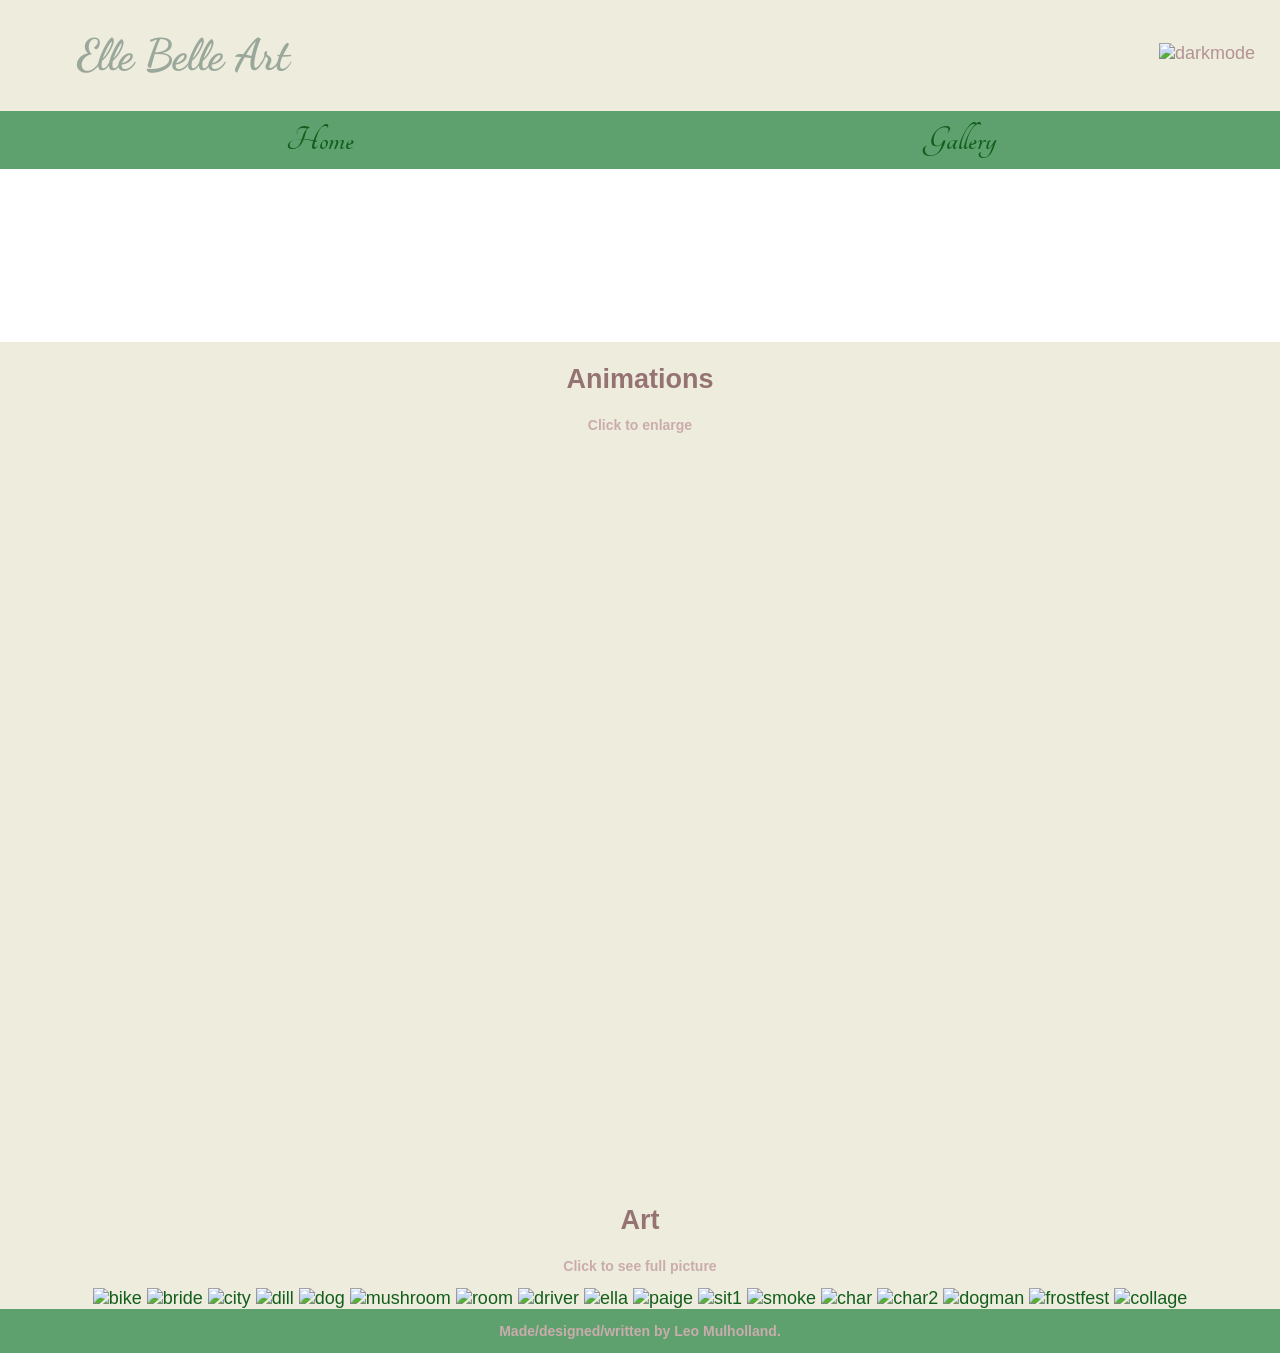
==== other.html @ f19eae2d "Add files via upload" ====
<!DOCTYPE html>
<html lang="en">
<head>
    <meta charset="UTF-8">
    <meta name="viewport" content="width=device-width, initial-scale=1.0">
    <title>Test</title>
    <link rel="stylesheet" href="styles.css">

    <!-- fonts -->

    <link rel="preconnect" href="https://fonts.googleapis.com">
    <link rel="preconnect" href="https://fonts.gstatic.com" crossorigin>
    <link href="https://fonts.googleapis.com/css2?family=Dancing+Script:wght@400..700&display=swap" rel="stylesheet">
    <link href="https://fonts.googleapis.com/css2?family=Tangerine:wght@400;700&display=swap" rel="stylesheet">
</head>
<body>
    <div id="GalID">
        <header>
            <h1>Elle Belle Art</h1>
            <img id="dark-mode" src="imgs/icon/darkmode.png" onclick="toggleImage()" height="25" alt="darkmode">
        </header>

        <nav>
            <ul>
                <li class="nav-item"><a href="index.html" class="nav-link">Home</a></li>
                <li class="nav-item"><a href="#" class="nav-link">Gallery</a></li>
            </ul>
        </nav>
        <div class="bannerGal"><p>Gallery</p></div>
        <main>
            <h2>Animations</h2><p>Click to enlarge</p>

            <a href="imgs/mov/ball.mp4"><video width="320" height="240" loop autoplay muted><source src="imgs/mov/ball.mp4" type="video/mp4">Your browser does not support the video tag.</video></a>
            <a href="imgs/mov/dream.mp4"><video width="320" height="240" loop autoplay muted><source src="imgs/mov/dream.mp4" type="video/mp4">Your browser does not support the video tag.</video></a>
            <a href="imgs/mov/EmotionalHeadTurn.mp4"><video width="320" height="240" loop autoplay muted><source src="imgs/mov/EmotionalHeadTurn.mp4" type="video/mp4">Your browser does not support the video tag.</video></a>
            <a href="imgs/mov/flour.mp4"><video width="320" height="240" loop autoplay muted><source src="imgs/mov/flour.mp4" type="video/mp4">Your browser does not support the video tag.</video></a>
            <a href="imgs/mov/HeadTurn.mp4"><video width="320" height="240" loop autoplay muted><source src="imgs/mov/HeadTurn.mp4" type="video/mp4">Your browser does not support the video tag.</video></a>
            <a href="imgs/mov/Tuff!.mp4"><video width="320" height="240" loop autoplay muted><source src="imgs/mov/Tuff!.mp4" type="video/mp4">Your browser does not support the video tag.</video></a>
            <a href="imgs/mov/wink.mp4"><video width="320" height="240" loop autoplay muted><source src="imgs/mov/wink.mp4" type="video/mp4">Your browser does not support the video tag.</video></a>
            <br>

            <h2>Art</h2><p>Click to see full picture</p>

            <a href="imgs/pic/bike.png"><img src="imgs/pic/biketh.png" alt="bike"></a>
            <a href="imgs/pic/bride.JPG"><img src="imgs/pic/brideth.png" alt="bride"></a>
            <a href="imgs/pic/city.png"><img src="imgs/pic/cityth.png" alt="city"></a>
            <a href="imgs/pic/dill.png"><img src="imgs/pic/dillth.png" alt="dill"></a>
            <a href="imgs/pic/dog.png"><img src="imgs/pic/dogth.png" alt="dog"></a>
            <a href="imgs/pic/mushroom.JPG"><img src="imgs/pic/mushroomth.png" alt="mushroom"></a>
            <a href="imgs/pic/room.png"> <img src="imgs/pic/roomth.png" alt="room"></a>
            <a href="imgs/pic/driver.JPG"><img src="imgs/pic/driverth.png" alt="driver"></a>
            <a href="imgs/pic/ella.png"><img src="imgs/pic/ellath.png" alt="ella"></a>
            <a href="imgs/pic/paige.png"><img src="imgs/pic/paige2.png" alt="paige"></a>
            <a href="imgs/pic/sit1.png"><img src="imgs/pic/sit2.png" alt="sit1"></a>
            <a href="imgs/pic/smoke.JPG"><img src="imgs/pic/smoketh.png" alt="smoke"></a>
            <a href="imgs/pic/char.PNG"><img src="imgs/pic/charth.PNG" alt="char"></a>
            <a href="imgs/pic/char2.PNG"><img src="imgs/pic/char2th.PNG" alt="char2"></a>
            <a href="imgs/pic/dogman.PNG"><img src="imgs/pic/dogmanth.PNG" alt="dogman"></a>
            <a href="imgs/pic/frostfest.PNG"><img src="imgs/pic/frostfestth.PNG" alt="frostfest"></a>
            <a href="imgs/pic/collage.png"><img src="imgs/pic/collageth.png" alt="collage"></a>
        </main>

        <footer>
            <p>Made/designed/written by Leo Mulholland.</p>
        </footer>
    </div>
    <script src="main.js"></script>
</body>
</html>
---- styles.css ----
:root{
			font-size: 18px;
			--bgcolor: #eeecdd;
            --dmbgcolor: #383730;
            --fancyfont: 'dancing script';
	}

    .dark-mode header{
        background-color: black;
    }

    .dark-mode nav{
        background-color: #2e5036;
    }

    .dark-mode nav ul li:hover{
        background-color: #41774e;
    }

    .dark-mode nav ul li:hover a{
        color: #45db59;
        text-decoration: none;
    }

    .dark-mode a{
        color: #33803d;
        text-decoration: none;
    }

    .dark-mode main,
    .dark-mode .side{
        background-color: var(--dmbgcolor);
    }

    .dark-mode footer{
        text-align: center;
        background-color: #2e5036;
        color: #33803d;
    }

    body{
		color: #ffffff;
		color:#b39393;
		margin: 0 auto;
		font-family: sans-serif; 
	}

    #bodyID{
            margin: 0 auto;
            display: grid;
            text-align: left;
            grid-template-columns:1fr 1fr;
            grid-template-rows: 0.3fr 0.5fr 1fr 1fr;
            grid-template-areas: 
            "header nav"
            "main main"
            "main main"
            "side side"
            "foot banner";
    }

    #bodyID h2{
        padding-left: 3%;
        text-align: center;
    }

    #bodyID p{
         padding-left: 5%;
        padding-right: 5%;
        text-align: center;
    }

    #GalID{
            margin: 0 auto;
            display: grid;
            text-align: center;
            grid-template-columns:1fr 1fr;
            grid-template-rows: 0fr 1fr 1fr 0fr;
            grid-template-areas: 
            "header nav"
            "main main"
            "main main"
            "foot banner";
    }


    video{
        transition-duration: 0.25s;
    }

    video:hover{
        transform: scale(1.05); 
    }

    img{
        transition-duration: 0.25s;
    }

    img:hover{
        transform: scale(1.05); 
    }

    header{
        grid-area: header;
        text-align: center;
		background-color: white;
	}

    header h1{
        font-family: var(--fancyfont);
        color:#9aa79b;
        font-size: 243%;
    }

	nav{
        grid-area: nav;
		background-color: #5ea16f;
        font-size: 2rem;
	}

    .banner{
        grid-area:banner;
        text-align: center;
        background-image: url(imgs/pic/ella.png);
        background-size:100%;
        background-position-y: 790px;
    }

    .banner p{
        font-size: 300%;
        font-family: var(--fancyfont);
        color: #ffffff;
    }
 
    .bannerGal{
        grid-area:banner;
        text-align: center;
        background-image: url(imgs/pic/spooky.png);
        background-size:cover;
        background-position-y: 850px;
    }

    .bannerGal p{
        font-size: 300%;
        font-family: var(--fancyfont);
        color: #ffffff;
        }

	main{
        grid-area:main;
		background-color: var(--bgcolor);
	}

    main h1{
        font-size-adjust: 0.6;
    }

    main img{
		height: 300px;
	}

    .side{
        background-color: var(--bgcolor);
        grid-area: side;
    }

    .side img{
        height:300px;
        padding-top: 3%;
    }

    .tilt-container {
        perspective: 1000px;
        text-align: center;
    }

    #tiltImg {
        width: 100%;
        height: 100%;
        transition: transform 0.1s ease-out;
        transform-style: preserve-3d;
        border-radius: 10px;
    }

	footer{
        grid-area:foot;
        text-align: center;
		background-color: #5ea16f;
	}

    h1{
        font-family: var(--fancyfont);
		color:#9aa79b;
    }

    h2, h3, h4, ul, figcaption {
		color:#967373;
		font-family: sans-serif;    
	}

	p{
		color:#caacac;
		font-family: sans-serif;    
		font-weight: bold;
	}

    nav ul{
        list-style-type: none;
        margin: 0;
        padding: 0;
        display: flex;
        border-width: 4px;
        border-color: black;
    }

    nav ul li{
        font-family: 'Tangerine';
        font-weight: bolder;
        cursor: pointer;
        padding:0.5rem;
        flex: auto;
        text-align: center;
		transition-duration: 0.25s;
	}

	a{
        color: #125e1c;
        text-decoration: none;
    }

	nav ul li:hover{
        background-color: #42d86d;
        color: #7a7a7a;
    }

    .nav-list {
        display: flex;
        list-style: none;
        padding: 0;
    }

    .nav-item {
        flex: 1;
    }

    .nav-link {
        display: block;
        padding: 5px;
        text-decoration: none;
        text-align: center;
    }

	@media screen and (min-width:600px){
        :root{
			font-size: 18px;
		}

        p{
            font-size: 14px;
        }

        header{
            background-color: var(--bgcolor);
            display: flex;
            justify-content: space-between;
            align-items: center;
        }

        .banner{
            background-position-y: 725px;
        }
        .bannerGal{
             background-position-y: 750px;
        }

        #dark-mode{
            padding-right: 25px;
        }

        nav{
            font-size: 200%;
			align-content: center;
        }

        .nav-link {
            padding: 0;
        }

        h1{
            text-align: left;
            padding-left: 6%;
        }

        #bodyID{
            grid-template-rows: 0.05fr 0.01fr 1fr 2fr 0.25fr;
	    	grid-template-columns: 1fr 1fr;
            grid-template-areas: 
	    	"header header"
	    	"nav nav"
            "banner banner"
	    	"main side"
	    	"foot foot";
        }

        #bodyID h2{
            padding-left: 3%;
            text-align: left;
        }

        #bodyID p{
            padding-left: 5%;
            padding-right: 5%;
            text-align: left;
            font-size: 100%;
        }

        #GalID{
            grid-template-rows: 0.05fr 0.01fr 0.06fr 1.15fr 0fr;
	    	grid-template-columns: 1fr;
            grid-template-areas: 
	    	"header"
	    	"nav"
            "banner"
	    	"main"
	    	"foot";
        }
	}

    @media all and (max-width: 645px){
            nav ul{
                flex-direction: column;
            }
            nav ul li {
                text-align: center;
            }
    }
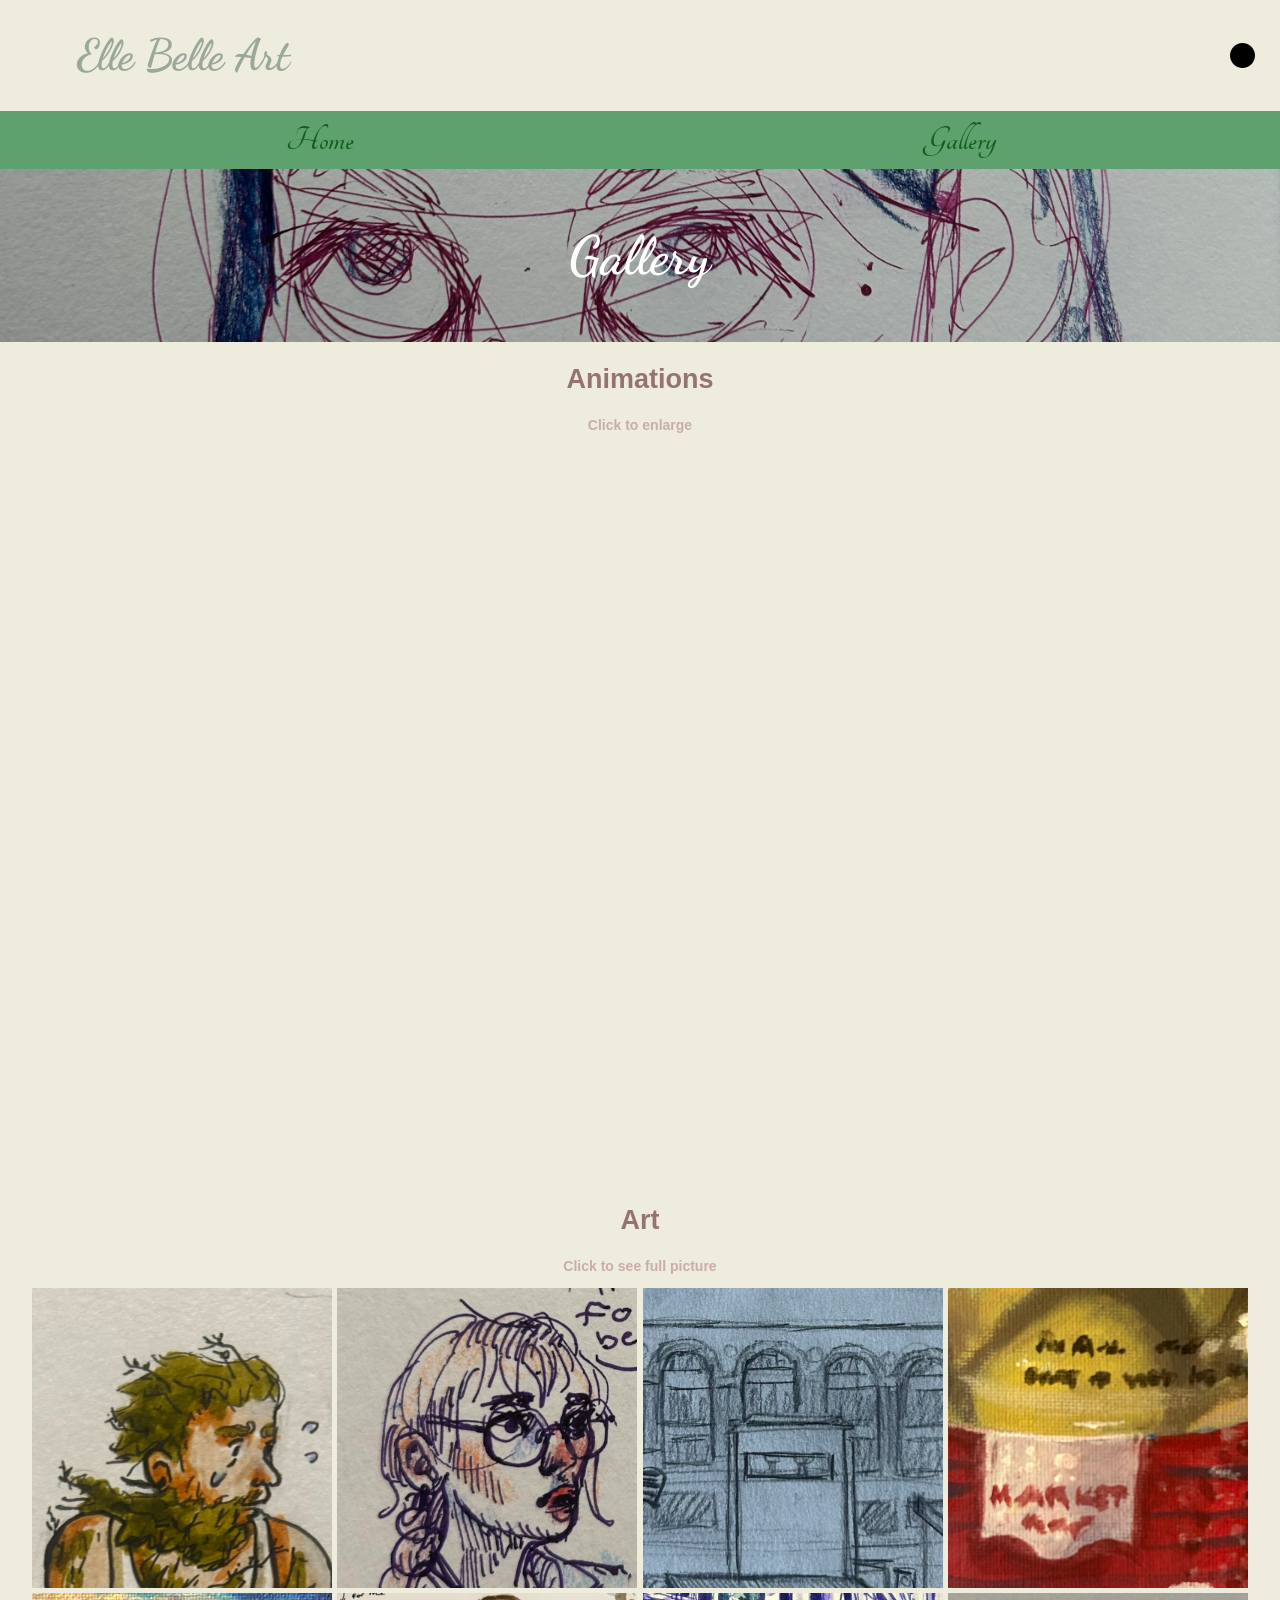
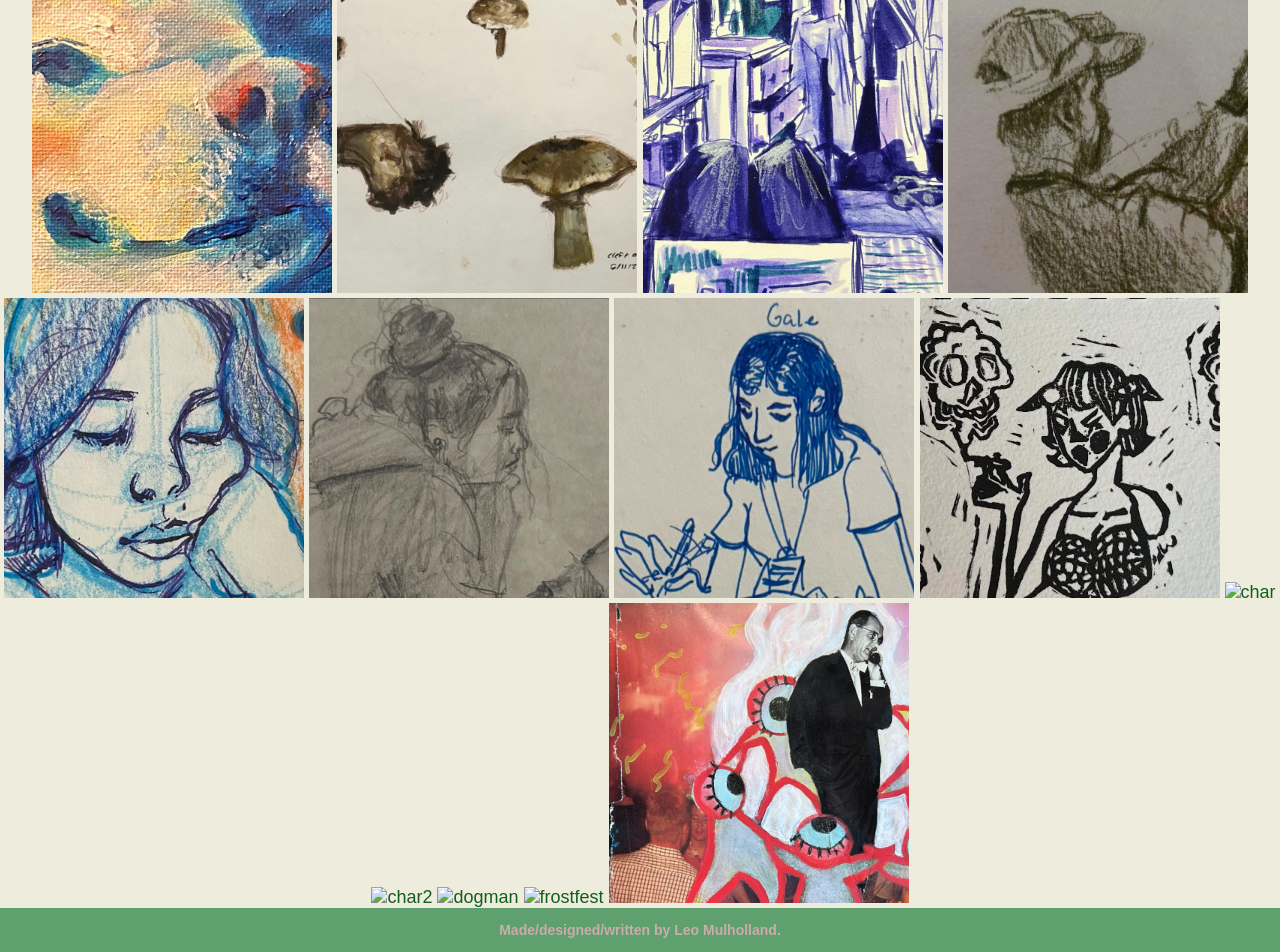
==== commit 5ae93c52: "added pictures also changed css and html to fit with github" ====
--- a/other.html
+++ b/other.html
@@ -17,7 +17,7 @@
     <div id="GalID">
         <header>
             <h1>Elle Belle Art</h1>
-            <img id="dark-mode" src="imgs/icon/darkmode.png" onclick="toggleImage()" height="25" alt="darkmode">
+            <img id="dark-mode" src="/darkmode.png" onclick="toggleImage()" height="25" alt="darkmode">
         </header>
 
         <nav>
@@ -30,34 +30,34 @@
         <main>
             <h2>Animations</h2><p>Click to enlarge</p>
 
-            <a href="imgs/mov/ball.mp4"><video width="320" height="240" loop autoplay muted><source src="imgs/mov/ball.mp4" type="video/mp4">Your browser does not support the video tag.</video></a>
-            <a href="imgs/mov/dream.mp4"><video width="320" height="240" loop autoplay muted><source src="imgs/mov/dream.mp4" type="video/mp4">Your browser does not support the video tag.</video></a>
-            <a href="imgs/mov/EmotionalHeadTurn.mp4"><video width="320" height="240" loop autoplay muted><source src="imgs/mov/EmotionalHeadTurn.mp4" type="video/mp4">Your browser does not support the video tag.</video></a>
-            <a href="imgs/mov/flour.mp4"><video width="320" height="240" loop autoplay muted><source src="imgs/mov/flour.mp4" type="video/mp4">Your browser does not support the video tag.</video></a>
-            <a href="imgs/mov/HeadTurn.mp4"><video width="320" height="240" loop autoplay muted><source src="imgs/mov/HeadTurn.mp4" type="video/mp4">Your browser does not support the video tag.</video></a>
-            <a href="imgs/mov/Tuff!.mp4"><video width="320" height="240" loop autoplay muted><source src="imgs/mov/Tuff!.mp4" type="video/mp4">Your browser does not support the video tag.</video></a>
-            <a href="imgs/mov/wink.mp4"><video width="320" height="240" loop autoplay muted><source src="imgs/mov/wink.mp4" type="video/mp4">Your browser does not support the video tag.</video></a>
+            <a href="/ball.mp4"><video width="320" height="240" loop autoplay muted><source src="/ball.mp4" type="video/mp4">Your browser does not support the video tag.</video></a>
+            <a href="/dream.mp4"><video width="320" height="240" loop autoplay muted><source src="/dream.mp4" type="video/mp4">Your browser does not support the video tag.</video></a>
+            <a href="/EmotionalHeadTurn.mp4"><video width="320" height="240" loop autoplay muted><source src="/EmotionalHeadTurn.mp4" type="video/mp4">Your browser does not support the video tag.</video></a>
+            <a href="/flour.mp4"><video width="320" height="240" loop autoplay muted><source src="/flour.mp4" type="video/mp4">Your browser does not support the video tag.</video></a>
+            <a href="/HeadTurn.mp4"><video width="320" height="240" loop autoplay muted><source src="/HeadTurn.mp4" type="video/mp4">Your browser does not support the video tag.</video></a>
+            <a href="/Tuff!.mp4"><video width="320" height="240" loop autoplay muted><source src="/Tuff!.mp4" type="video/mp4">Your browser does not support the video tag.</video></a>
+            <a href="/wink.mp4"><video width="320" height="240" loop autoplay muted><source src="/wink.mp4" type="video/mp4">Your browser does not support the video tag.</video></a>
             <br>
 
             <h2>Art</h2><p>Click to see full picture</p>
 
-            <a href="imgs/pic/bike.png"><img src="imgs/pic/biketh.png" alt="bike"></a>
-            <a href="imgs/pic/bride.JPG"><img src="imgs/pic/brideth.png" alt="bride"></a>
-            <a href="imgs/pic/city.png"><img src="imgs/pic/cityth.png" alt="city"></a>
-            <a href="imgs/pic/dill.png"><img src="imgs/pic/dillth.png" alt="dill"></a>
-            <a href="imgs/pic/dog.png"><img src="imgs/pic/dogth.png" alt="dog"></a>
-            <a href="imgs/pic/mushroom.JPG"><img src="imgs/pic/mushroomth.png" alt="mushroom"></a>
-            <a href="imgs/pic/room.png"> <img src="imgs/pic/roomth.png" alt="room"></a>
-            <a href="imgs/pic/driver.JPG"><img src="imgs/pic/driverth.png" alt="driver"></a>
-            <a href="imgs/pic/ella.png"><img src="imgs/pic/ellath.png" alt="ella"></a>
-            <a href="imgs/pic/paige.png"><img src="imgs/pic/paige2.png" alt="paige"></a>
-            <a href="imgs/pic/sit1.png"><img src="imgs/pic/sit2.png" alt="sit1"></a>
-            <a href="imgs/pic/smoke.JPG"><img src="imgs/pic/smoketh.png" alt="smoke"></a>
-            <a href="imgs/pic/char.PNG"><img src="imgs/pic/charth.PNG" alt="char"></a>
-            <a href="imgs/pic/char2.PNG"><img src="imgs/pic/char2th.PNG" alt="char2"></a>
-            <a href="imgs/pic/dogman.PNG"><img src="imgs/pic/dogmanth.PNG" alt="dogman"></a>
-            <a href="imgs/pic/frostfest.PNG"><img src="imgs/pic/frostfestth.PNG" alt="frostfest"></a>
-            <a href="imgs/pic/collage.png"><img src="imgs/pic/collageth.png" alt="collage"></a>
+            <a href="/bike.png"><img src="/biketh.png" alt="bike"></a>
+            <a href="/bride.JPG"><img src="/brideth.png" alt="bride"></a>
+            <a href="/city.png"><img src="/cityth.png" alt="city"></a>
+            <a href="/dill.png"><img src="/dillth.png" alt="dill"></a>
+            <a href="/dog.png"><img src="/dogth.png" alt="dog"></a>
+            <a href="/mushroom.JPG"><img src="/mushroomth.png" alt="mushroom"></a>
+            <a href="/room.png"> <img src="/roomth.png" alt="room"></a>
+            <a href="/driver.JPG"><img src="/driverth.png" alt="driver"></a>
+            <a href="/ella.png"><img src="/ellath.png" alt="ella"></a>
+            <a href="/paige.png"><img src="/paige2.png" alt="paige"></a>
+            <a href="/sit1.png"><img src="/sit2.png" alt="sit1"></a>
+            <a href="/smoke.JPG"><img src="/smoketh.png" alt="smoke"></a>
+            <a href="/char.PNG"><img src="/charth.PNG" alt="char"></a>
+            <a href="/char2.PNG"><img src="/char2th.PNG" alt="char2"></a>
+            <a href="/dogman.PNG"><img src="/dogmanth.PNG" alt="dogman"></a>
+            <a href="/frostfest.PNG"><img src="/frostfestth.PNG" alt="frostfest"></a>
+            <a href="/collage.png"><img src="/collageth.png" alt="collage"></a>
         </main>
 
         <footer>
--- a/styles.css
+++ b/styles.css
@@ -121,7 +121,7 @@
     .banner{
         grid-area:banner;
         text-align: center;
-        background-image: url(imgs/pic/ella.png);
+        background-image: url(/ella.png);
         background-size:100%;
         background-position-y: 790px;
     }
@@ -135,7 +135,7 @@
     .bannerGal{
         grid-area:banner;
         text-align: center;
-        background-image: url(imgs/pic/spooky.png);
+        background-image: url(/spooky.png);
         background-size:cover;
         background-position-y: 850px;
     }
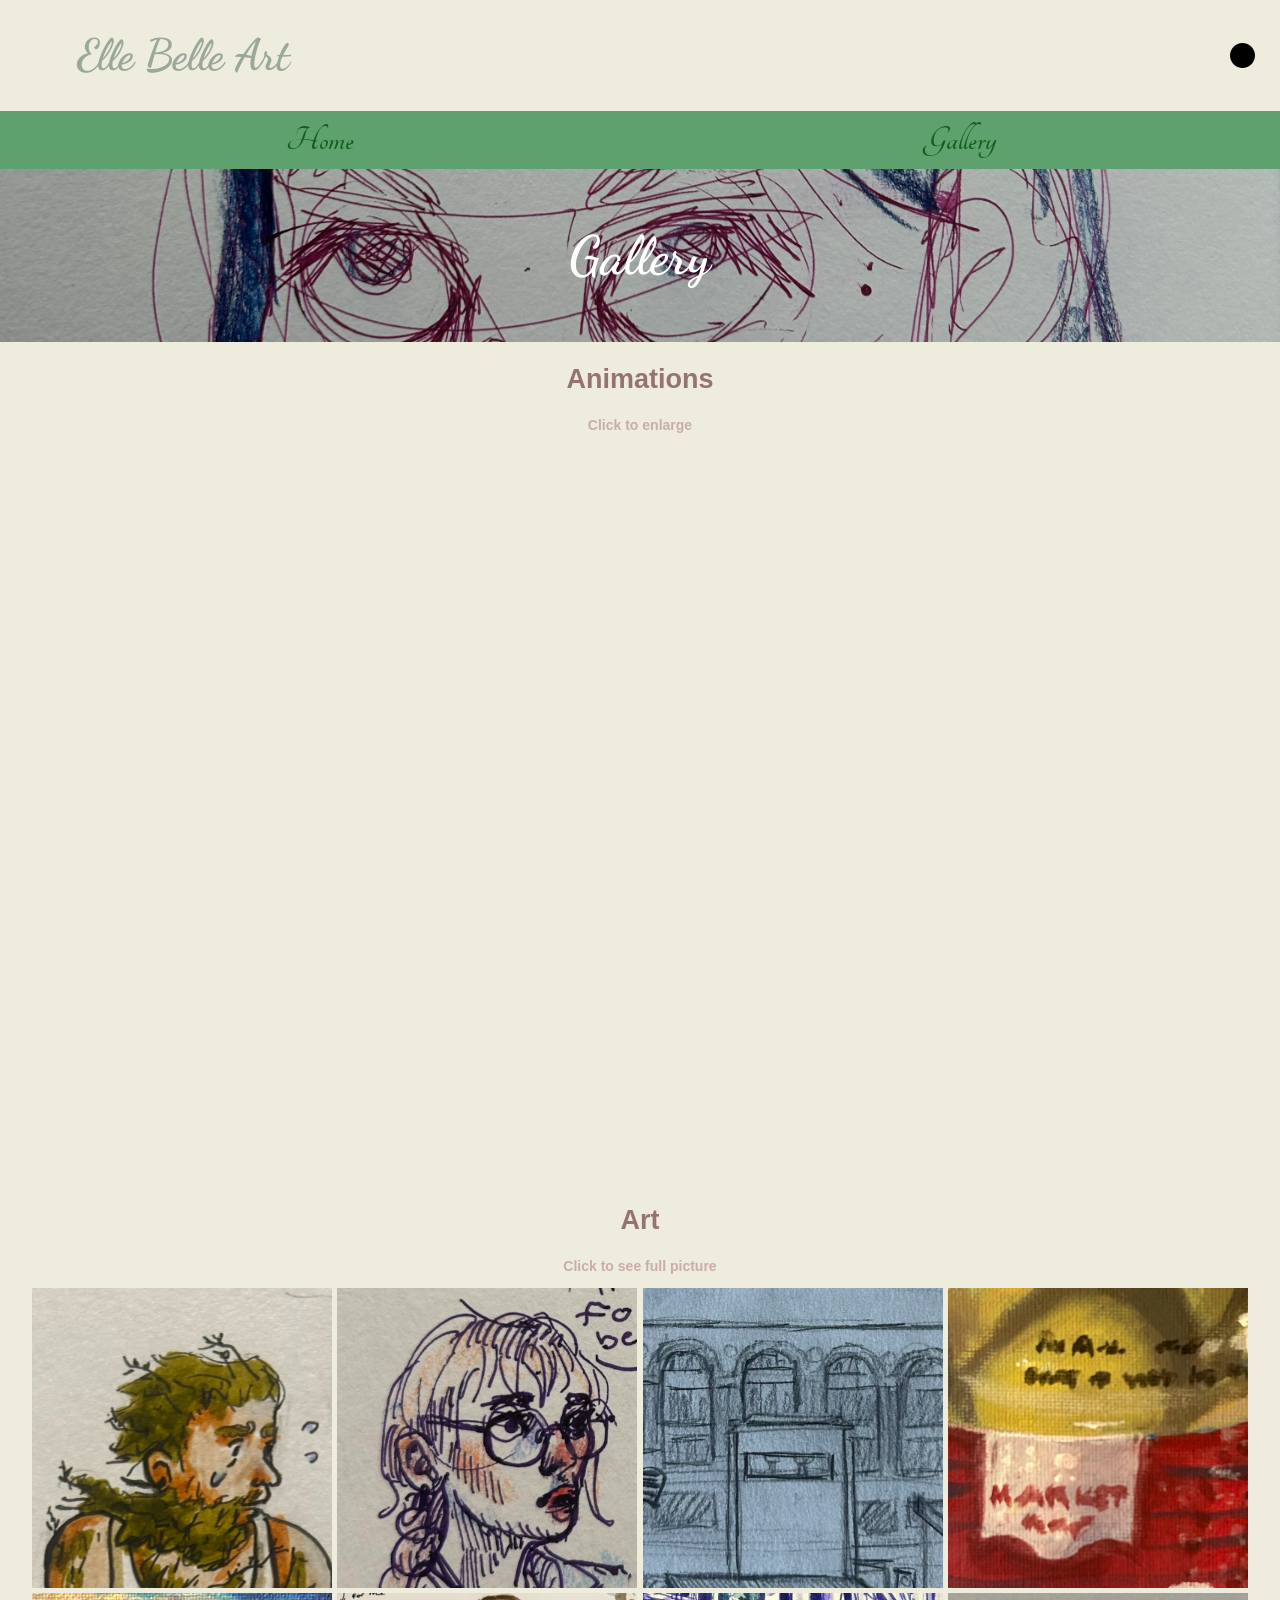
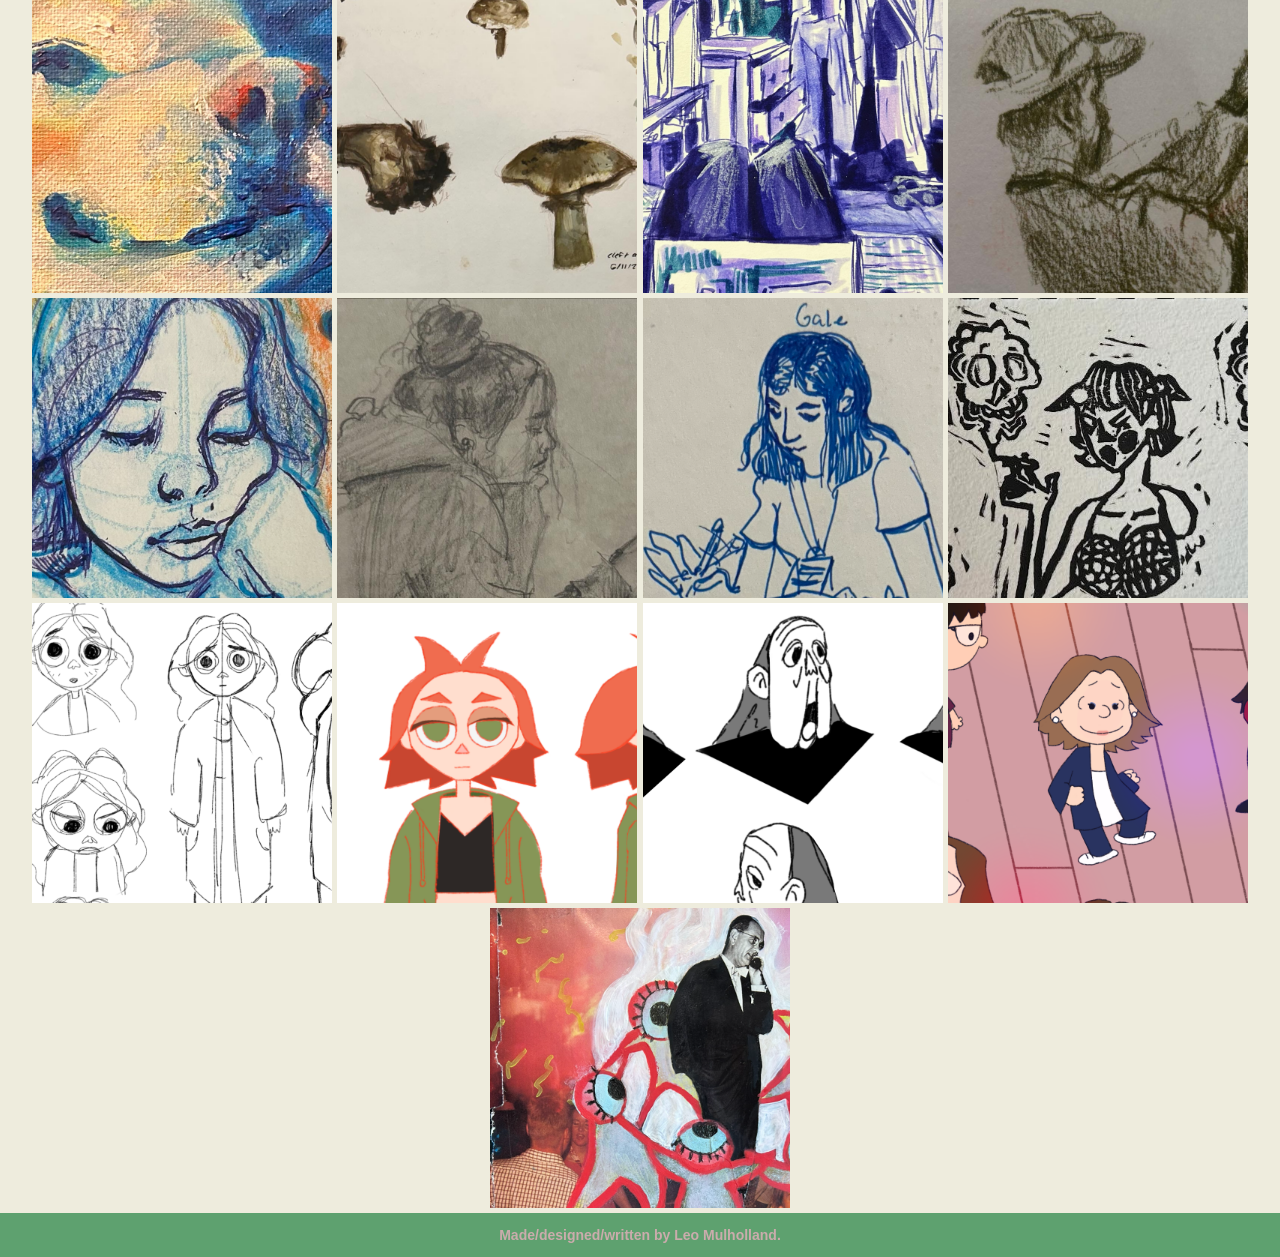
==== commit 68f9369b: "Update other.html" ====
--- a/other.html
+++ b/other.html
@@ -17,7 +17,7 @@
     <div id="GalID">
         <header>
             <h1>Elle Belle Art</h1>
-            <img id="dark-mode" src="/darkmode.png" onclick="toggleImage()" height="25" alt="darkmode">
+            <img id="dark-mode" src="darkmode.png" onclick="toggleImage()" height="25" alt="darkmode">
         </header>
 
         <nav>
@@ -30,34 +30,34 @@
         <main>
             <h2>Animations</h2><p>Click to enlarge</p>
 
-            <a href="/ball.mp4"><video width="320" height="240" loop autoplay muted><source src="/ball.mp4" type="video/mp4">Your browser does not support the video tag.</video></a>
-            <a href="/dream.mp4"><video width="320" height="240" loop autoplay muted><source src="/dream.mp4" type="video/mp4">Your browser does not support the video tag.</video></a>
-            <a href="/EmotionalHeadTurn.mp4"><video width="320" height="240" loop autoplay muted><source src="/EmotionalHeadTurn.mp4" type="video/mp4">Your browser does not support the video tag.</video></a>
-            <a href="/flour.mp4"><video width="320" height="240" loop autoplay muted><source src="/flour.mp4" type="video/mp4">Your browser does not support the video tag.</video></a>
-            <a href="/HeadTurn.mp4"><video width="320" height="240" loop autoplay muted><source src="/HeadTurn.mp4" type="video/mp4">Your browser does not support the video tag.</video></a>
-            <a href="/Tuff!.mp4"><video width="320" height="240" loop autoplay muted><source src="/Tuff!.mp4" type="video/mp4">Your browser does not support the video tag.</video></a>
-            <a href="/wink.mp4"><video width="320" height="240" loop autoplay muted><source src="/wink.mp4" type="video/mp4">Your browser does not support the video tag.</video></a>
+            <a href="ball.mp4"><video width="320" height="240" loop autoplay muted><source src="ball.mp4" type="video/mp4">Your browser does not support the video tag.</video></a>
+            <a href="dream.mp4"><video width="320" height="240" loop autoplay muted><source src="dream.mp4" type="video/mp4">Your browser does not support the video tag.</video></a>
+            <a href="EmotionalHeadTurn.mp4"><video width="320" height="240" loop autoplay muted><source src="EmotionalHeadTurn.mp4" type="video/mp4">Your browser does not support the video tag.</video></a>
+            <a href="flour.mp4"><video width="320" height="240" loop autoplay muted><source src="flour.mp4" type="video/mp4">Your browser does not support the video tag.</video></a>
+            <a href="HeadTurn.mp4"><video width="320" height="240" loop autoplay muted><source src="HeadTurn.mp4" type="video/mp4">Your browser does not support the video tag.</video></a>
+            <a href="Tuff!.mp4"><video width="320" height="240" loop autoplay muted><source src="Tuff!.mp4" type="video/mp4">Your browser does not support the video tag.</video></a>
+            <a href="wink.mp4"><video width="320" height="240" loop autoplay muted><source src="wink.mp4" type="video/mp4">Your browser does not support the video tag.</video></a>
             <br>
 
             <h2>Art</h2><p>Click to see full picture</p>
 
-            <a href="/bike.png"><img src="/biketh.png" alt="bike"></a>
-            <a href="/bride.JPG"><img src="/brideth.png" alt="bride"></a>
-            <a href="/city.png"><img src="/cityth.png" alt="city"></a>
-            <a href="/dill.png"><img src="/dillth.png" alt="dill"></a>
-            <a href="/dog.png"><img src="/dogth.png" alt="dog"></a>
-            <a href="/mushroom.JPG"><img src="/mushroomth.png" alt="mushroom"></a>
-            <a href="/room.png"> <img src="/roomth.png" alt="room"></a>
-            <a href="/driver.JPG"><img src="/driverth.png" alt="driver"></a>
-            <a href="/ella.png"><img src="/ellath.png" alt="ella"></a>
-            <a href="/paige.png"><img src="/paige2.png" alt="paige"></a>
-            <a href="/sit1.png"><img src="/sit2.png" alt="sit1"></a>
-            <a href="/smoke.JPG"><img src="/smoketh.png" alt="smoke"></a>
-            <a href="/char.PNG"><img src="/charth.PNG" alt="char"></a>
-            <a href="/char2.PNG"><img src="/char2th.PNG" alt="char2"></a>
-            <a href="/dogman.PNG"><img src="/dogmanth.PNG" alt="dogman"></a>
-            <a href="/frostfest.PNG"><img src="/frostfestth.PNG" alt="frostfest"></a>
-            <a href="/collage.png"><img src="/collageth.png" alt="collage"></a>
+            <a href="bike.png"><img src="biketh.png" alt="bike"></a>
+            <a href="bride.JPG"><img src="brideth.png" alt="bride"></a>
+            <a href="city.png"><img src="cityth.png" alt="city"></a>
+            <a href="dill.png"><img src="dillth.png" alt="dill"></a>
+            <a href="dog.png"><img src="dogth.png" alt="dog"></a>
+            <a href="mushroom.JPG"><img src="mushroomth.png" alt="mushroom"></a>
+            <a href="room.png"> <img src="roomth.png" alt="room"></a>
+            <a href="driver.JPG"><img src="driverth.png" alt="driver"></a>
+            <a href="ella.png"><img src="ellath.png" alt="ella"></a>
+            <a href="paige.png"><img src="paige2.png" alt="paige"></a>
+            <a href="/sit1.png"><img src="sit2.png" alt="sit1"></a>
+            <a href="smoke.JPG"><img src="smoketh.png" alt="smoke"></a>
+            <a href="char.PNG"><img src="charth.png" alt="char"></a>
+            <a href="char2.PNG"><img src="char2th.png" alt="char2"></a>
+            <a href="dogman.PNG"><img src="dogmanth.png" alt="dogman"></a>
+            <a href="frostfest.PNG"><img src="frostfestth.png" alt="frostfest"></a>
+            <a href="collage.png"><img src="collageth.png" alt="collage"></a>
         </main>
 
         <footer>
@@ -66,4 +66,4 @@
     </div>
     <script src="main.js"></script>
 </body>
-</html>+</html>
--- a/styles.css
+++ b/styles.css
@@ -121,7 +121,7 @@
     .banner{
         grid-area:banner;
         text-align: center;
-        background-image: url(/ella.png);
+        background-image: url(ella.png);
         background-size:100%;
         background-position-y: 790px;
     }
@@ -135,7 +135,7 @@
     .bannerGal{
         grid-area:banner;
         text-align: center;
-        background-image: url(/spooky.png);
+        background-image: url(spooky.png);
         background-size:cover;
         background-position-y: 850px;
     }
@@ -333,4 +333,4 @@
             nav ul li {
                 text-align: center;
             }
-    }+    }
